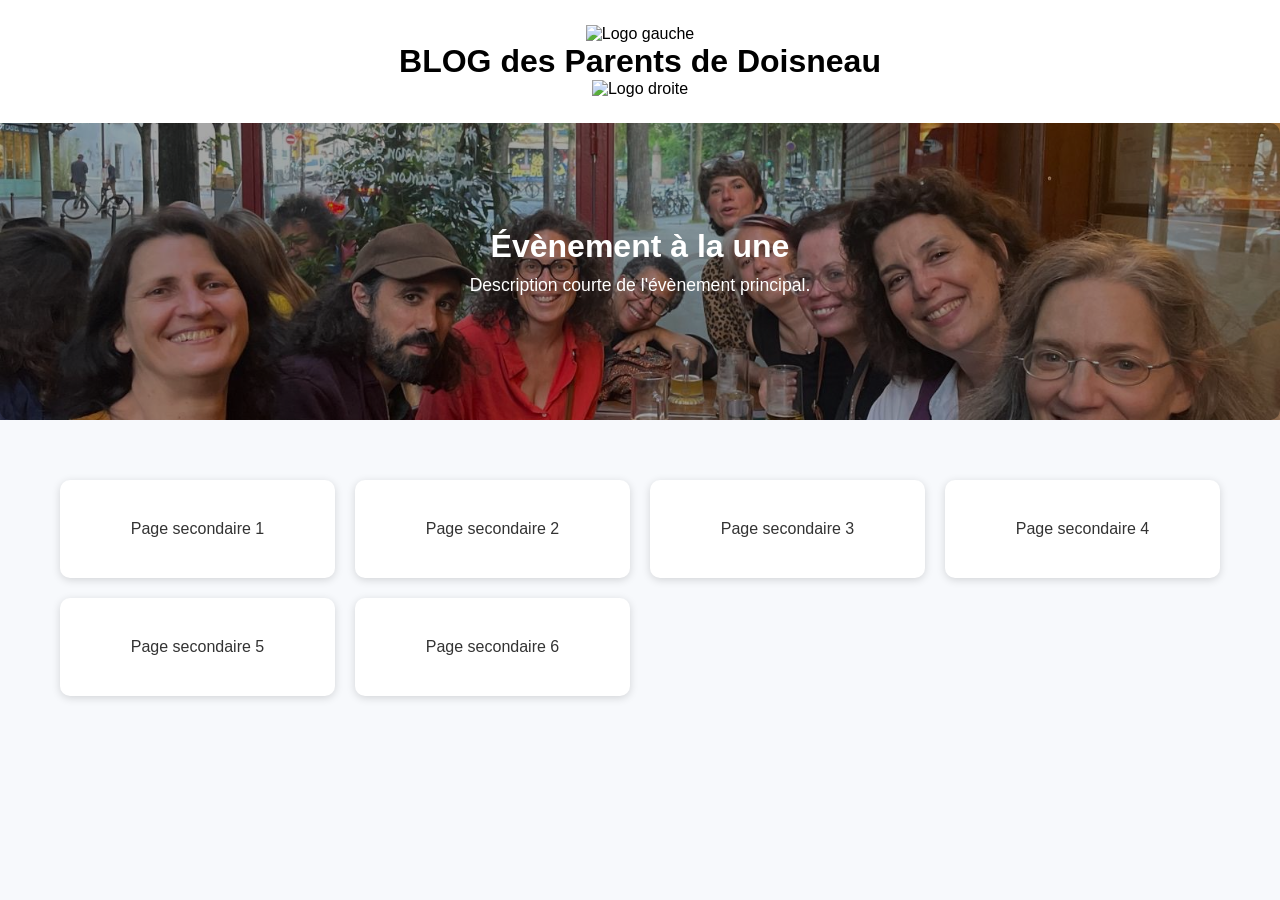
==== index.html @ b43b79c4 "Update index.html" ====
<!DOCTYPE html>
<html lang="fr">

<head>
    <meta charset="UTF-8">
    <meta name="viewport" content="width=device-width, initial-scale=1.0">
    <title>Blog des parents du collège Doisneau</title>

    <link rel="stylesheet" href="css/style.css">
</head>

<body>

    <header>
    <img
        src="images/logo-gauche.png"
        alt="Logo gauche"
        class="logo">
    <h1>BLOG des Parents de Doisneau</h1>
    <img
        src="images/logo-droite.png"
        alt="Logo droite"
        class="logo">
</header>
    
    <a href="page1.html" class="hero">

    <div class="diaporama">
        <img src="images/evenement1.jpg" alt="Évènement - photo 1">
        <img src="images/evenement2.jpg" alt="Évènement - photo 2">
        <img src="images/evenement3.jpg" alt="Évènement - photo 3">
    </div>

    <div class="hero-content">
        <h2>Évènement à la une</h2>
        <p>Description courte de l'évènement principal.</p>
    </div>

</a>

    <main>

        <div class="tiles">

            <a href="page1.html" class="tile">
                Page secondaire 1
            </a>

            <a href="page2.html" class="tile">
                Page secondaire 2
            </a>

            <a href="page3.html" class="tile">
                Page secondaire 3
            </a>

            <a href="page4.html" class="tile">
                Page secondaire 4
            </a>

            <a href="page5.html" class="tile">
                Page secondaire 5
            </a>

            <a href="page6.html" class="tile">
                Page secondaire 6
            </a>

        </div>

    </main>

</body>

</html>
---- css/style.css ----
*{
    margin:0;
    padding:0;
    box-sizing:border-box;
}

body{
    font-family:Arial, Helvetica, sans-serif;
    background:#f7f9fc;
}

header{
    text-align:center;
    padding:25px;
    background:white;
}

header h1{
    font-size:2rem;
}

.hero{
    width:100%;
    min-height:33vh;

    background-image:url("../images/evenement.jpg");
    background-size:cover;
    background-position:center;

    display:flex;
    align-items:center;
    justify-content:center;
}

.hero-content{
    background:rgba(255,255,255,0.85);
    padding:30px;
    text-align:center;
    border-radius:10px;
}

.hero-content h2{
    margin-bottom:15px;
}

.hero-content p{
    margin-bottom:20px;
}

.btn{
    background:#0057b8;
    color:white;
    text-decoration:none;
    padding:12px 20px;
    border-radius:5px;
}

.tiles{
    max-width:1200px;

    margin:40px auto;

    display:grid;

    grid-template-columns:
        repeat(auto-fit,minmax(250px,1fr));

    gap:20px;

    padding:20px;
}

.tile{
    background:white;

    text-decoration:none;

    color:#333;

    text-align:center;

    padding:40px 20px;

    border-radius:10px;

    box-shadow:0 2px 8px rgba(0,0,0,0.15);

    transition:0.3s;
}

.tile:hover{
    transform:translateY(-5px);
}

.hero{
    position:relative;
    display:block;
    width:100%;
    height:33vh;
    min-height:280px;
    overflow:hidden;
    color:white;
    text-decoration:none;
}

.diaporama{
    position:absolute;
    inset:0;
}

.diaporama img{
    position:absolute;
    width:100%;
    height:100%;
    object-fit:cover;
    opacity:0;
    animation:diapo 12s infinite;
}

.diaporama img:nth-child(1){
    animation-delay:0s;
}

.diaporama img:nth-child(2){
    animation-delay:4s;
}

.diaporama img:nth-child(3){
    animation-delay:8s;
}

@keyframes diapo{
    0%{opacity:0;}
    8%{opacity:1;}
    30%{opacity:1;}
    38%{opacity:0;}
    100%{opacity:0;}
}

.hero-content{
    position:absolute;
    inset:0;
    display:flex;
    flex-direction:column;
    align-items:center;
    justify-content:center;
    text-align:center;
    background:rgba(0,0,0,0.35);
    padding:30px;
}

.hero-content h2{
    font-size:2rem;
    margin-bottom:10px;
}

.hero-content p{
    font-size:1.1rem;
}
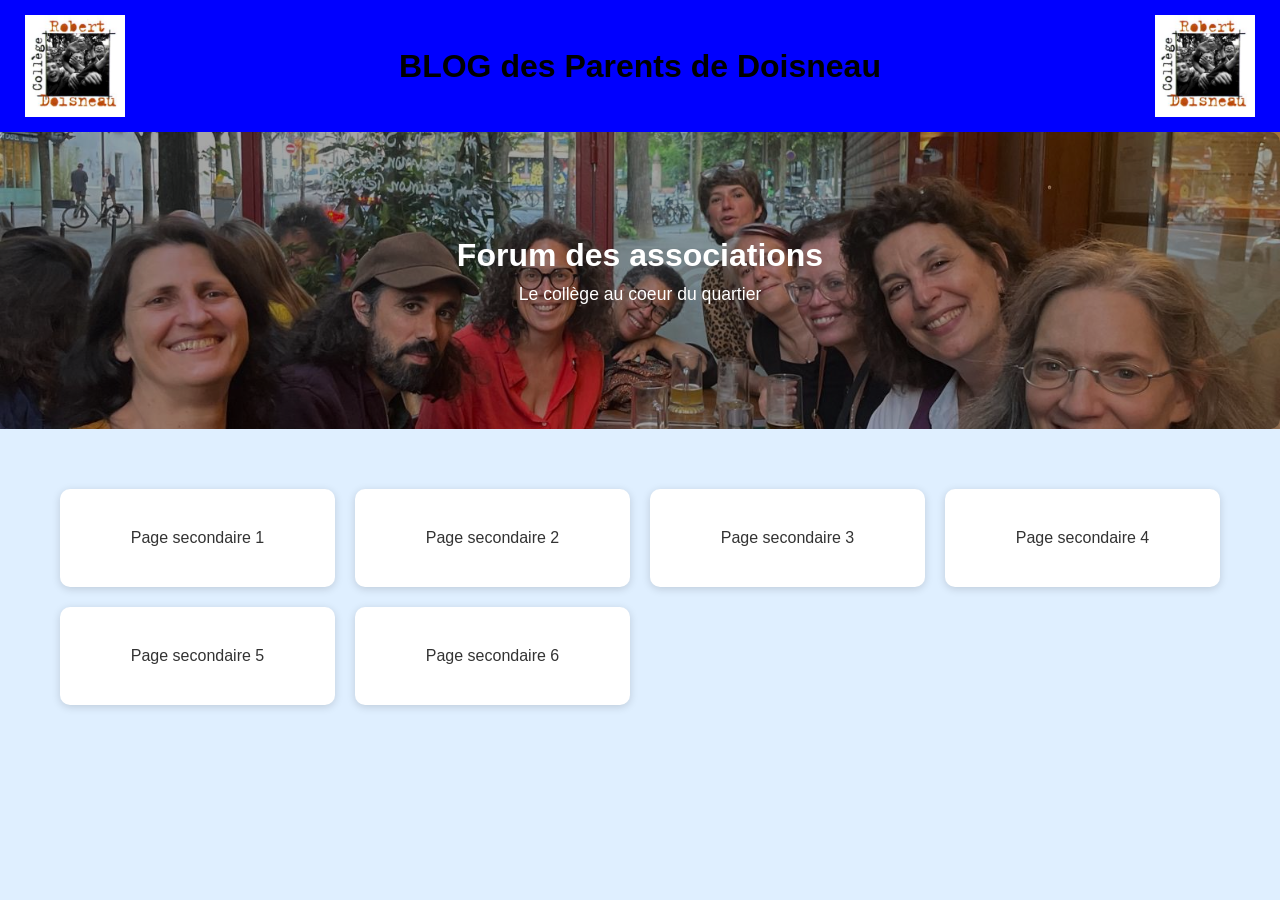
==== commit 741ebbb6: "Update index.html" ====
--- a/index.html
+++ b/index.html
@@ -32,8 +32,8 @@
     </div>
 
     <div class="hero-content">
-        <h2>Évènement à la une</h2>
-        <p>Description courte de l'évènement principal.</p>
+        <h2>Forum des associations</h2>  
+        <p>Le collège au coeur du quartier</p>
     </div>
 
 </a>
--- a/css/style.css
+++ b/css/style.css
@@ -6,17 +6,27 @@
 
 body{
     font-family:Arial, Helvetica, sans-serif;
-    background:#f7f9fc;
+    background:#dfefff;
 }
 
 header{
-    text-align:center;
-    padding:25px;
-    background:white;
+    display:flex;
+    align-items:center;
+    justify-content:space-between;
+
+    padding:15px 25px;
+
+    background:blue;
 }
 
 header h1{
-    font-size:2rem;
+    flex:1;
+    text-align:center;
+}
+
+.logo{
+    width:100px;
+    height:auto;
 }
 
 .hero{
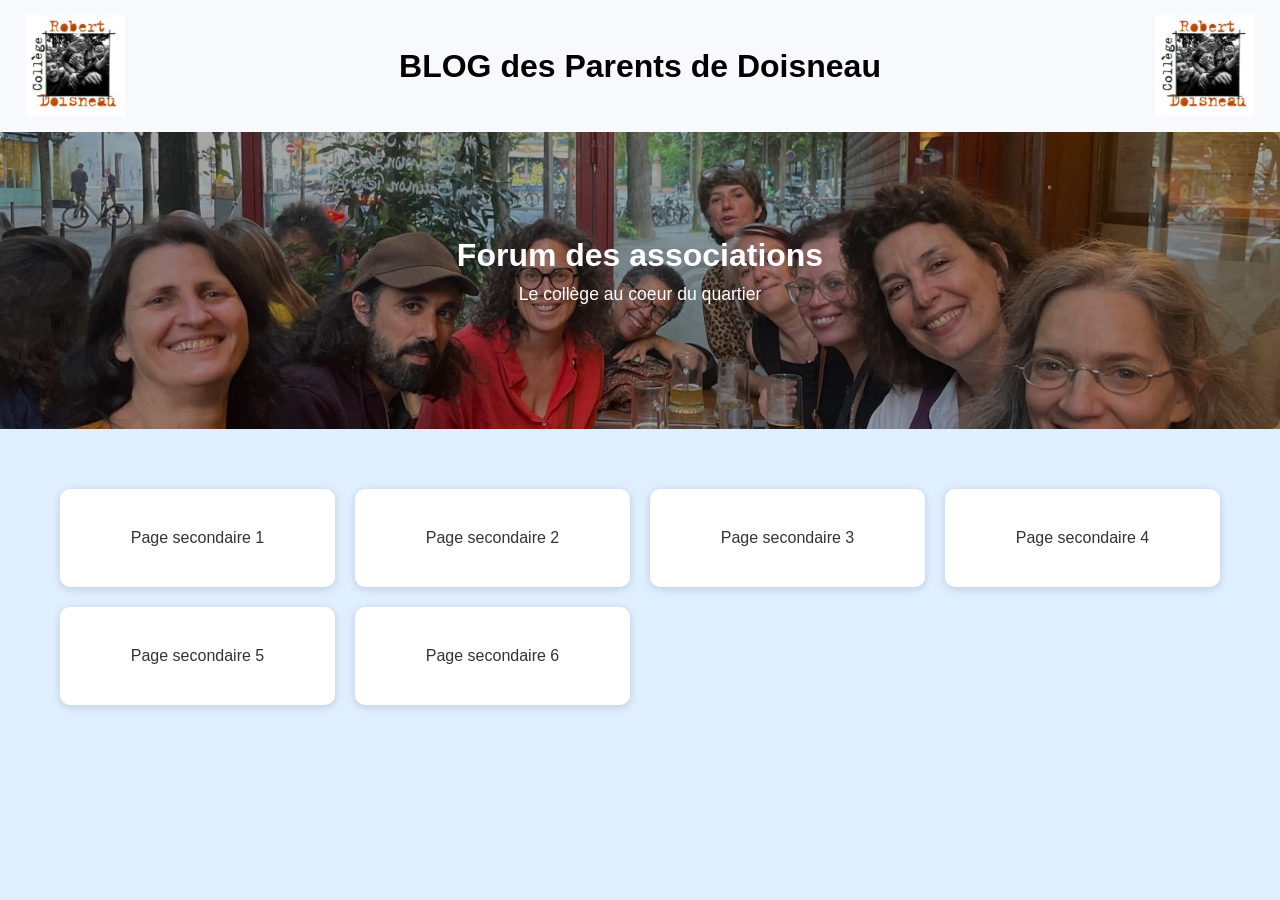
==== commit bb220bf4: "Update index.html" ====
--- a/index.html
+++ b/index.html
@@ -16,14 +16,16 @@
         src="images/logo-gauche.png"
         alt="Logo gauche"
         class="logo">
-    <h1>BLOG des Parents de Doisneau</h1>
+        
+    <h1>BLOG des Parents de Doisneau</h1>                    <!-- Nom du BLOG -->
     <img
         src="images/logo-droite.png"
         alt="Logo droite"
         class="logo">
 </header>
-    
-    <a href="page1.html" class="hero">
+
+    <!-- BANDEAU ÉVÈNEMENT -->
+    <a href="page1.html" class="hero">                        <!-- Page vers laquelle renvoie le bandeau -->
 
     <div class="diaporama">
         <img src="images/evenement1.jpg" alt="Évènement - photo 1">
@@ -32,8 +34,8 @@
     </div>
 
     <div class="hero-content">
-        <h2>Forum des associations</h2>  
-        <p>Le collège au coeur du quartier</p>
+        <h2>Forum des associations</h2>                      <!-- Nom de l'évènement -->
+        <p>Le collège au coeur du quartier</p>                <!-- Description de l'évènement -->
     </div>
 
 </a>
--- a/css/style.css
+++ b/css/style.css
@@ -16,7 +16,7 @@
 
     padding:15px 25px;
 
-    background:blue;
+    background:#f7f9fc; <!-- #fafafa -->
 }
 
 header h1{
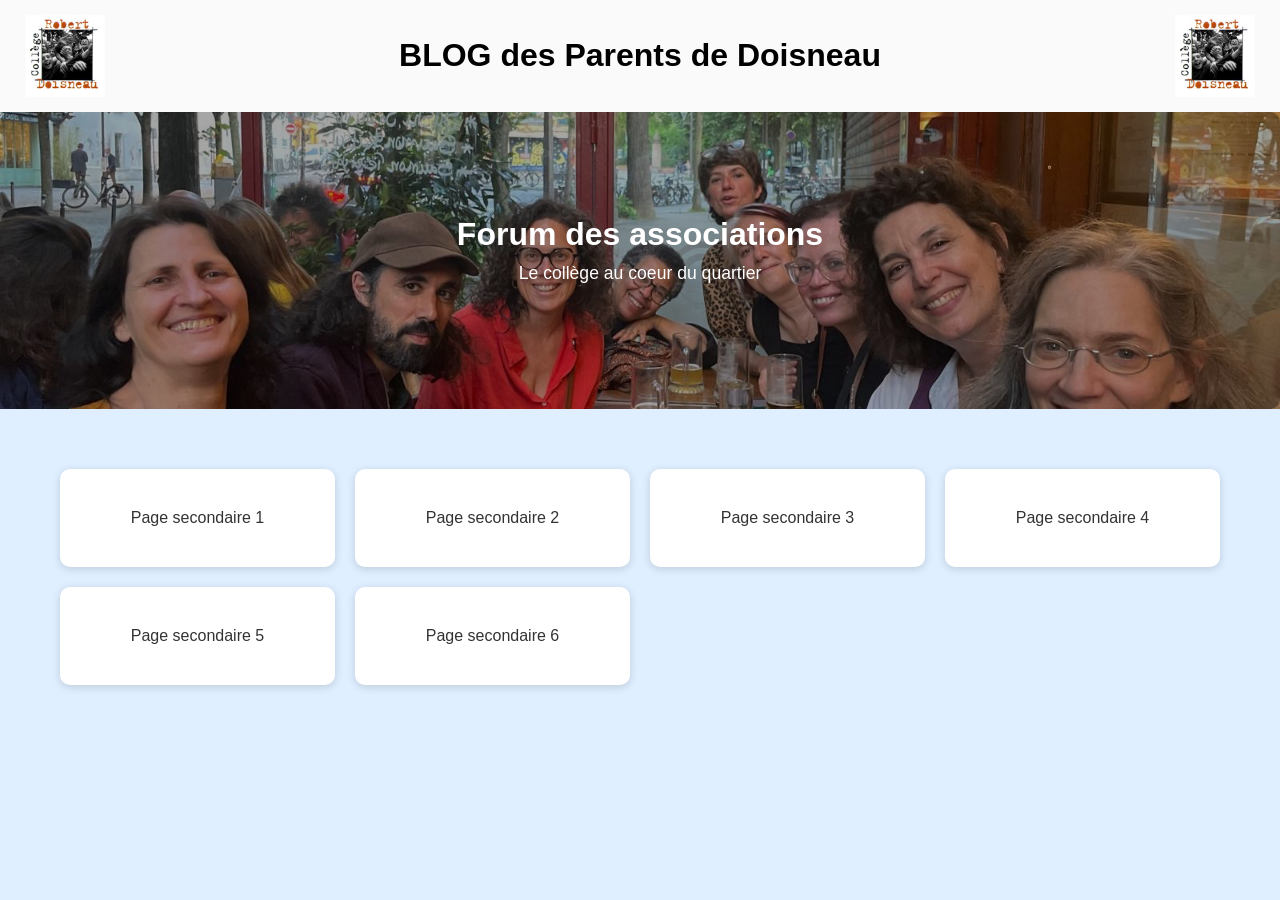
==== commit 14ee741c: "Update index.html" ====
--- a/index.html
+++ b/index.html
@@ -35,41 +35,33 @@
 
     <div class="hero-content">
         <h2>Forum des associations</h2>                      <!-- Nom de l'évènement -->
-        <p>Le collège au coeur du quartier</p>                <!-- Description de l'évènement -->
+        <p>Le collège au coeur du quartier</p>               <!-- Description de l'évènement -->
     </div>
 
 </a>
 
+    <!-- GESTION DES TUILES -->
     <main>
-
         <div class="tiles">
-
             <a href="page1.html" class="tile">
-                Page secondaire 1
+                Page secondaire 1                            <!-- Nom de la tuile 1 -->
             </a>
-
             <a href="page2.html" class="tile">
-                Page secondaire 2
+                Page secondaire 2                            <!-- Nom de la tuile 2 -->
             </a>
-
             <a href="page3.html" class="tile">
-                Page secondaire 3
+                Page secondaire 3                            <!-- Nom de la tuile 3 -->
             </a>
-
             <a href="page4.html" class="tile">
-                Page secondaire 4
+                Page secondaire 4                            <!-- Nom de la tuile 4 -->
             </a>
-
             <a href="page5.html" class="tile">
-                Page secondaire 5
+                Page secondaire 5                            <!-- Nom de la tuile 5 -->
             </a>
-
             <a href="page6.html" class="tile">
-                Page secondaire 6
+                Page secondaire 6                            <!-- Nom de la tuile 6 -->
             </a>
-
         </div>
-
     </main>
 
 </body>
--- a/css/style.css
+++ b/css/style.css
@@ -16,7 +16,7 @@
 
     padding:15px 25px;
 
-    background:#f7f9fc; <!-- #fafafa -->
+    background:#fafafa; <!-- #f7f9fc -->
 }
 
 header h1{
@@ -25,7 +25,7 @@
 }
 
 .logo{
-    width:100px;
+    width:80px;
     height:auto;
 }
 
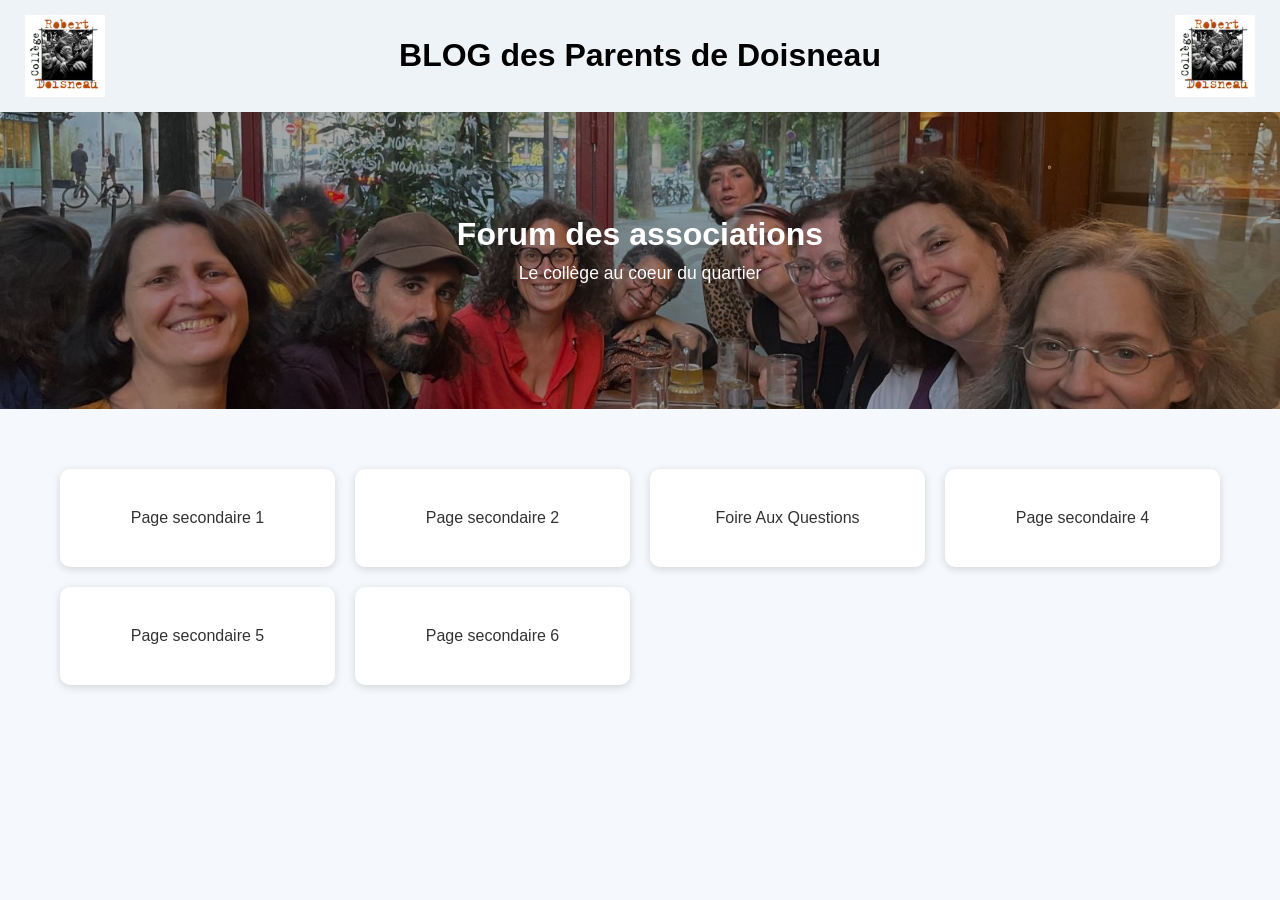
==== commit 461e79fd: "Update index.html" ====
--- a/index.html
+++ b/index.html
@@ -49,8 +49,8 @@
             <a href="page2.html" class="tile">
                 Page secondaire 2                            <!-- Nom de la tuile 2 -->
             </a>
-            <a href="page3.html" class="tile">
-                Page secondaire 3                            <!-- Nom de la tuile 3 -->
+            <a href="FAQ.html" class="tile">
+                Foire Aux Questions                            <!-- Nom de la tuile 3 -->
             </a>
             <a href="page4.html" class="tile">
                 Page secondaire 4                            <!-- Nom de la tuile 4 -->
--- a/css/style.css
+++ b/css/style.css
@@ -6,7 +6,7 @@
 
 body{
     font-family:Arial, Helvetica, sans-serif;
-    background:#dfefff;
+    background:#f5f8fc; <!-- #eef3f8 ou #f2f5f7 -->
 }
 
 header{
@@ -16,7 +16,7 @@
 
     padding:15px 25px;
 
-    background:#fafafa; <!-- #f7f9fc -->
+    background:#eef3f8; 
 }
 
 header h1{
@@ -165,5 +165,23 @@
 }
 
 .hero-content p{
-    font-size:1.1rem;
+    font-size:1.1rem;    
 }
+
+.zone-retour{
+    text-align:center;
+    margin:15px 0;
+}
+
+.btn-retour{
+    display:inline-block;
+
+    padding:10px 18px;
+
+    background:#f5f8fc;
+    color:grey;
+
+    text-decoration:none;
+
+    border-radius:5px;
+}
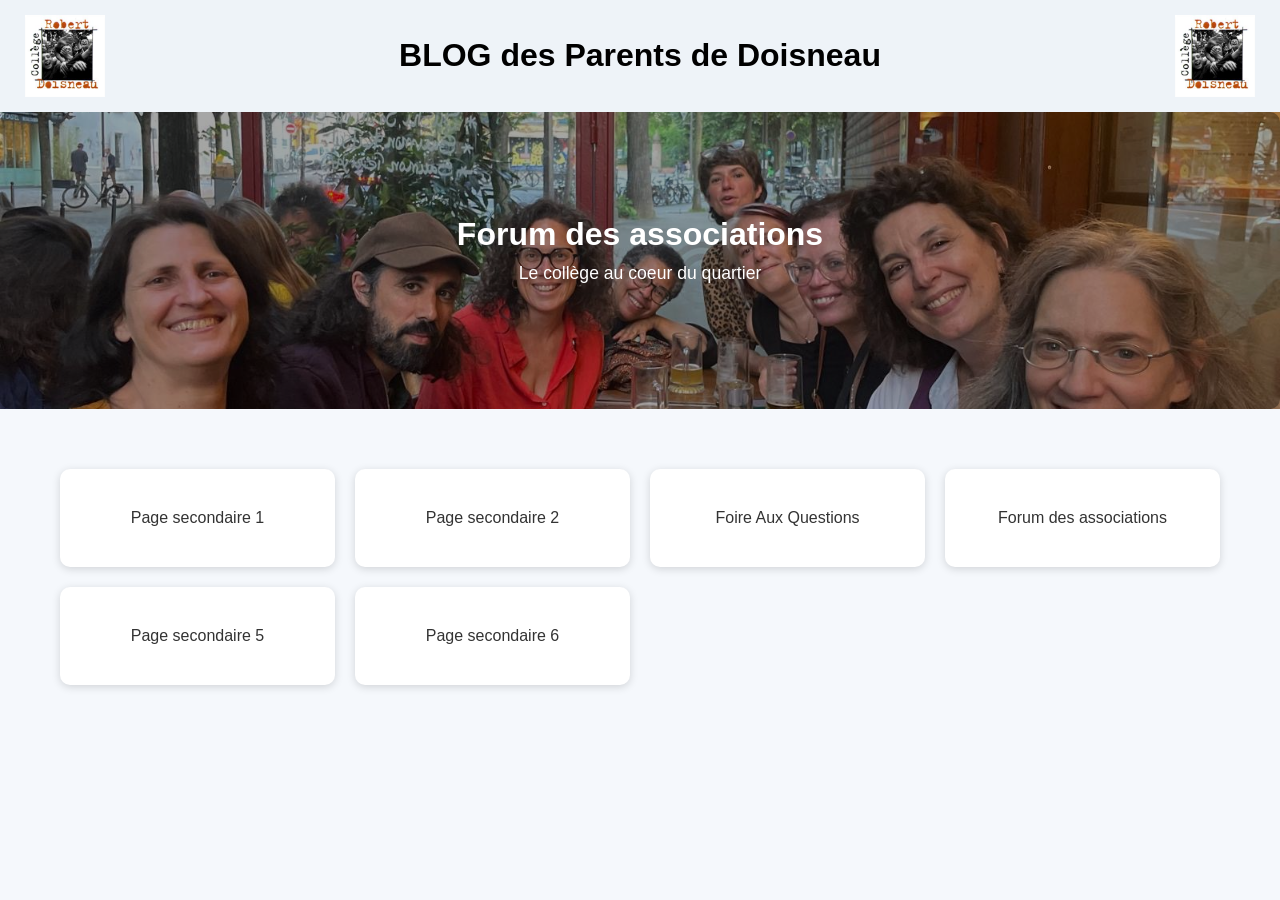
==== commit 1ce67008: "Update index.html" ====
--- a/index.html
+++ b/index.html
@@ -52,8 +52,8 @@
             <a href="FAQ.html" class="tile">
                 Foire Aux Questions                            <!-- Nom de la tuile 3 -->
             </a>
-            <a href="page4.html" class="tile">
-                Page secondaire 4                            <!-- Nom de la tuile 4 -->
+            <a href="forum_asso.html" class="tile">
+                Forum des associations                            <!-- Nom de la tuile 4 -->
             </a>
             <a href="page5.html" class="tile">
                 Page secondaire 5                            <!-- Nom de la tuile 5 -->
--- a/css/style.css
+++ b/css/style.css
@@ -185,3 +185,23 @@
 
     border-radius:5px;
 }
+.galerie{
+    display:grid;
+    grid-template-columns:
+        repeat(auto-fit,minmax(250px,1fr));
+
+    gap:15px;
+
+    margin-top:20px;
+}
+
+.galerie img{
+    width:100%;
+    height:250px;
+
+    object-fit:cover;
+
+    border-radius:8px;
+
+    box-shadow:0 2px 8px rgba(0,0,0,0.15);
+}
